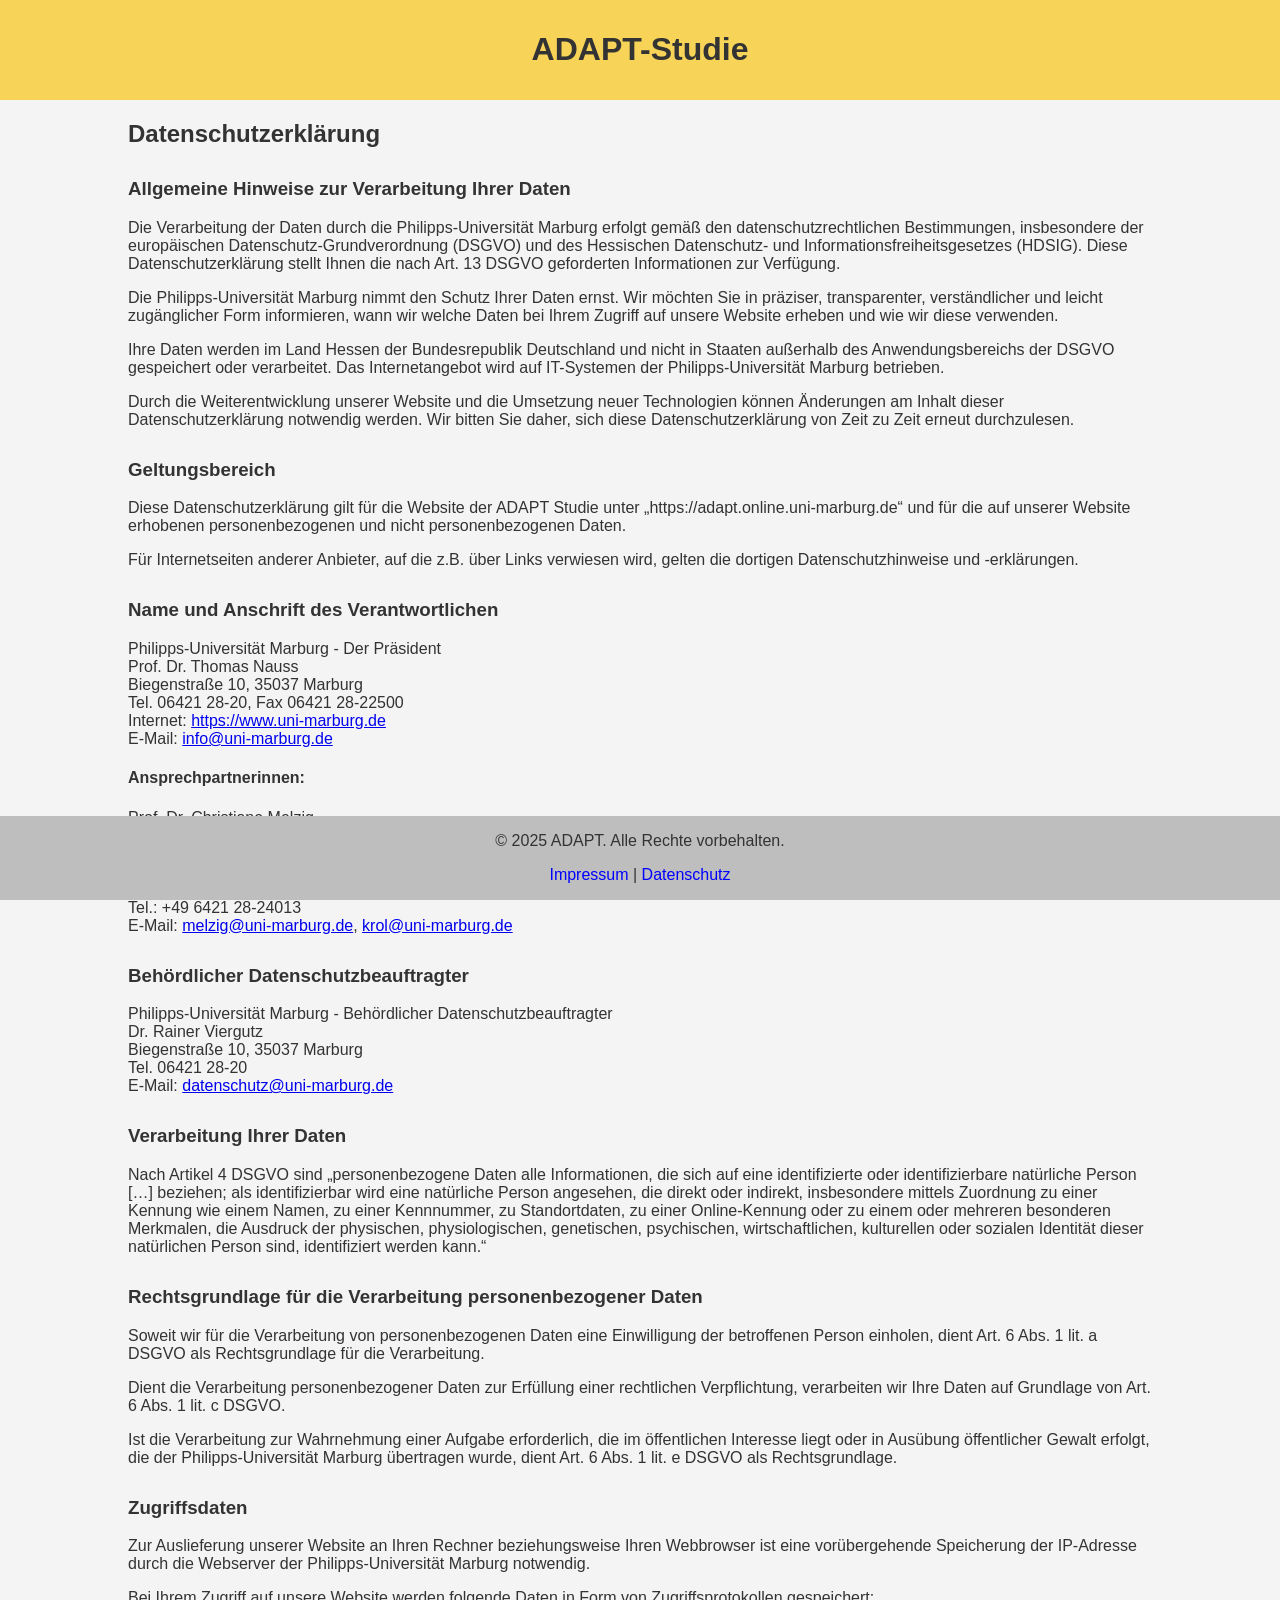
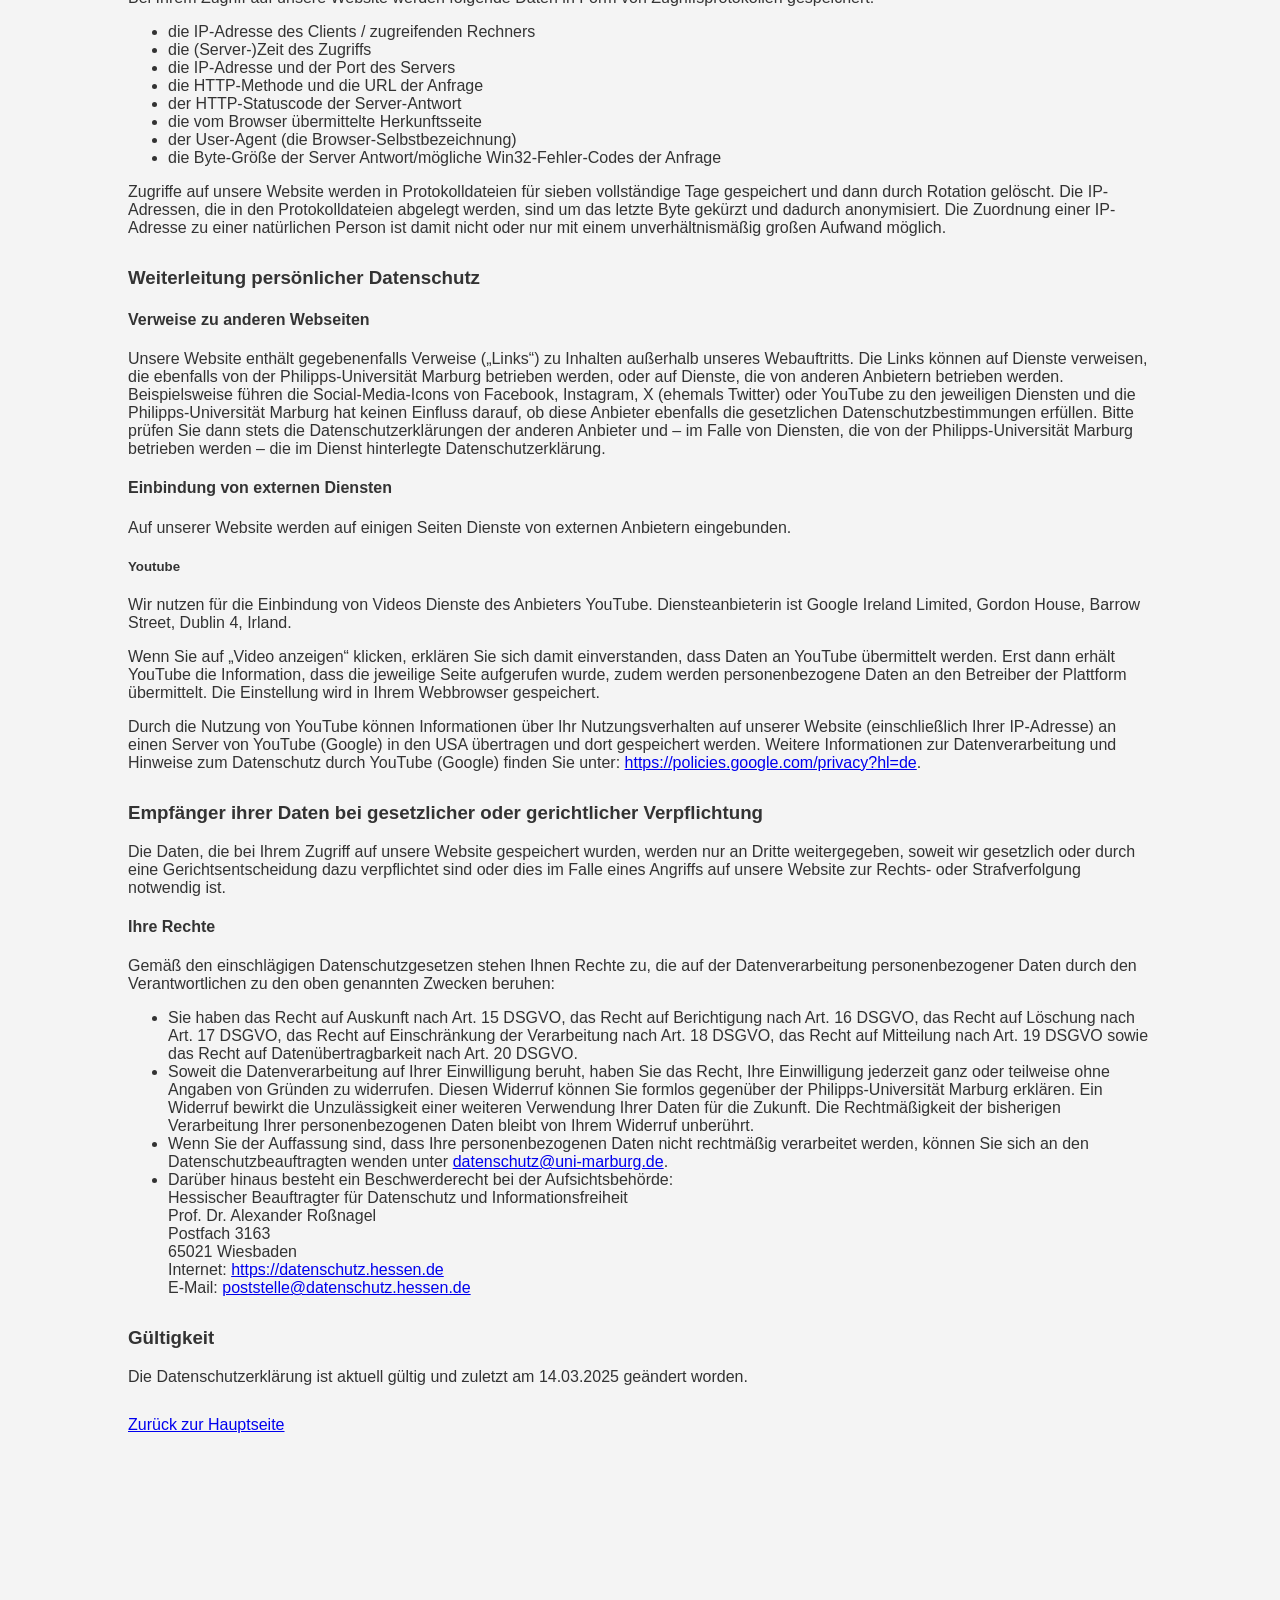
==== data_protection.html @ 7ef9ec9d "Added data protection and legal notice" ====
<!DOCTYPE html>
<html lang="de">
<head>
    <meta charset="UTF-8">
    <meta name="viewport" content="width=device-width, initial-scale=1.0">
    <title>Data protection</title>
    <link rel="stylesheet" href="styles.css">
    <style>
        /*Basic styling*/
        body {
            font-family: Arial, sans-serif;
            margin: 0;
            padding: 0;
            background-color: #f4f4f4;
            color: #333;
        }
        header {
            background-color: #F7D358;
            color: #333;
            text-align: center;
            padding: 10px 0;
        }
        .container {
            width: 80%;
            margin: 20px auto;
            padding-bottom: 150px;
        }
        section {
            margin-bottom: 30px;
        }
        /*Footer styling*/
        /*Footer styling*/
        footer {
            background-color: #BEBEBE;
            color: #333;
            text-align: center;
            padding: 0px;
            position: fixed;
            bottom: 0;
            width: 100%;
        }
        footer a {
            color: #333;
            text-decoration: none;
            color: blue;
        }
        .legal-notice, .data-protection-policy {
            font-size: 14px;
            margin-top: 20px;
        }
    </style>
</head>
<body>
    <header>
        <h1>ADAPT-Studie</h1>
    </header>

    <div class="container">
        <section>
            <h2>Datenschutzerklärung</h2>
        </section>

        <section>
            <h3>Allgemeine Hinweise zur Verarbeitung Ihrer Daten</h3>
            <p>Die Verarbeitung der Daten durch die Philipps-Universität Marburg erfolgt gemäß den datenschutzrechtlichen Bestimmungen,
                insbesondere der europäischen Datenschutz-Grundverordnung (DSGVO) und des Hessischen Datenschutz- und
                Informationsfreiheitsgesetzes (HDSIG). Diese Datenschutzerklärung stellt Ihnen die nach Art. 13 DSGVO geforderten
                Informationen zur Verfügung. 
            </p>
            <p>Die Philipps-Universität Marburg nimmt den Schutz Ihrer Daten ernst. Wir möchten Sie in präziser, transparenter, verständlicher
                und leicht zugänglicher Form informieren, wann wir welche Daten bei Ihrem Zugriff auf unsere Website erheben und wie wir diese
                verwenden.
            </p>
            <p>Ihre Daten werden im Land Hessen der Bundesrepublik Deutschland und nicht in Staaten außerhalb des Anwendungsbereichs der DSGVO
                gespeichert oder verarbeitet. Das Internetangebot wird auf IT-Systemen der Philipps-Universität Marburg betrieben.
            </p>
            <p>Durch die Weiterentwicklung unserer Website und die Umsetzung neuer Technologien können Änderungen am Inhalt dieser
                Datenschutzerklärung notwendig werden. Wir bitten Sie daher, sich diese Datenschutzerklärung von Zeit zu Zeit erneut
                durchzulesen.
            </p>
        </section>

        <section>
            <h3>Geltungsbereich</h3>
            <p>Diese Datenschutzerklärung gilt für die Website der ADAPT Studie unter „https://adapt.online.uni-marburg.de“ und für die auf
                unserer Website erhobenen personenbezogenen und nicht personenbezogenen Daten.
            </p>
            <p>Für Internetseiten anderer Anbieter, auf die z.B. über Links verwiesen wird, gelten die dortigen Datenschutzhinweise
                und -erklärungen.
            </p>
        </section>

        <section>
            <h3>Name und Anschrift des Verantwortlichen</h3>
            <p>Philipps-Universität Marburg - Der Präsident<br>
                Prof. Dr. Thomas Nauss<br>
                Biegenstraße 10, 35037 Marburg<br>
                Tel. 06421 28-20, Fax 06421 28-22500<br>
                Internet: <a href="https://www.uni-marburg.de">https://www.uni-marburg.de</a><br>
                E-Mail: <a href="mailto:info@uni-marburg.de">info@uni-marburg.de</a>
            </p>
            <h4>Ansprechpartnerinnen:</h4>
            <p>Prof. Dr. Christiane Melzig<br>
                M. Sc. Leonie Krol<br>
                Philipps-Universität Marburg<br>
                FB 04|Psychologie – Klinische Psychologie, Experimentelle Psychopathologie und Psychotherapie<br>
                Gutenbergstraße 29a, 35032 Marburg<br>
                Tel.: +49 6421 28-24013<br>
                E-Mail: <a href="mailto:melzig@uni-marburg.de">melzig@uni-marburg.de</a>,
                <a href="mailto:krol@uni-marburg.de">krol@uni-marburg.de</a>
                </p>
        </section>

        <section>
            <h3>Behördlicher Datenschutzbeauftragter</h3>
            <p>Philipps-Universität Marburg - Behördlicher Datenschutzbeauftragter<br>
                Dr. Rainer Viergutz<br>
                Biegenstraße 10, 35037 Marburg<br>
                Tel. 06421 28-20<br>
                E-Mail: <a href="mailto:datenschutz@uni-marburg.de">datenschutz@uni-marburg.de</a>
                </p>
        </section>

        <section>
            <h3>Verarbeitung Ihrer Daten</h3>
            <p>Nach Artikel 4 DSGVO sind „personenbezogene Daten alle Informationen, die sich auf eine identifizierte oder
                identifizierbare natürliche Person […] beziehen; als identifizierbar wird eine natürliche Person angesehen, die
                direkt oder indirekt, insbesondere mittels Zuordnung zu einer Kennung wie einem Namen, zu einer Kennnummer, zu
                Standortdaten, zu einer Online-Kennung oder zu einem oder mehreren besonderen Merkmalen, die Ausdruck der physischen,
                physiologischen, genetischen, psychischen, wirtschaftlichen, kulturellen oder sozialen Identität dieser natürlichen Person
                sind, identifiziert werden kann.“
            </p>
        </section>

        <section>
            <h3>Rechtsgrundlage für die Verarbeitung personenbezogener Daten</h3>
            <p>Soweit wir für die Verarbeitung von personenbezogenen Daten eine Einwilligung der betroffenen Person einholen,
                dient Art. 6 Abs. 1 lit. a DSGVO als Rechtsgrundlage für die Verarbeitung.
            </p>
            <p>Dient die Verarbeitung personenbezogener Daten zur Erfüllung einer rechtlichen Verpflichtung, verarbeiten wir
                Ihre Daten auf Grundlage von Art. 6 Abs. 1 lit. c DSGVO.
            </p>
            <p>Ist die Verarbeitung zur Wahrnehmung einer Aufgabe erforderlich, die im öffentlichen Interesse liegt oder in Ausübung
                öffentlicher Gewalt erfolgt, die der Philipps-Universität Marburg übertragen wurde, dient Art. 6 Abs. 1 lit. e DSGVO
                als Rechtsgrundlage.
            </p>
        </section>

        <section>
            <h3>Zugriffsdaten</h3>
            <p>Zur Auslieferung unserer Website an Ihren Rechner beziehungsweise Ihren Webbrowser ist eine vorübergehende Speicherung
                der IP-Adresse durch die Webserver der Philipps-Universität Marburg notwendig.
            </p>
            <p>Bei Ihrem Zugriff auf unsere Website werden folgende Daten in Form von Zugriffsprotokollen gespeichert:</p>
            <ul>
                <li>die IP-Adresse des Clients / zugreifenden Rechners</li>
                <li>die (Server-)Zeit des Zugriffs</li>
                <li>die IP-Adresse und der Port des Servers</li>
                <li>die HTTP-Methode und die URL der Anfrage</li>
                <li>der HTTP-Statuscode der Server-Antwort</li>
                <li>die vom Browser übermittelte Herkunftsseite</li>
                <li>der User-Agent (die Browser-Selbstbezeichnung)</li>
                <li>die Byte-Größe der Server Antwort/mögliche Win32-Fehler-Codes der Anfrage</li>
            </ul>
            <p>Zugriffe auf unsere Website werden in Protokolldateien für sieben vollständige Tage gespeichert und dann durch Rotation
                gelöscht. Die IP-Adressen, die in den Protokolldateien abgelegt werden, sind um das letzte Byte gekürzt und dadurch
                anonymisiert. Die Zuordnung einer IP-Adresse zu einer natürlichen Person ist damit nicht oder nur mit einem
                unverhältnismäßig großen Aufwand möglich.
            </p>
        </section>

        <section>
            <h3>Weiterleitung persönlicher Datenschutz</h3>
            <h4>Verweise zu anderen Webseiten</h4>
            <p>Unsere Website enthält gegebenenfalls Verweise („Links“) zu Inhalten außerhalb unseres Webauftritts. Die Links können
                auf Dienste verweisen, die ebenfalls von der Philipps-Universität Marburg betrieben werden, oder auf Dienste, die von
                anderen Anbietern betrieben werden. Beispielsweise führen die Social-Media-Icons von Facebook, Instagram, X (ehemals Twitter)
                oder YouTube zu den jeweiligen Diensten und die Philipps-Universität Marburg hat keinen Einfluss darauf, ob diese Anbieter
                ebenfalls die gesetzlichen Datenschutzbestimmungen erfüllen. Bitte prüfen Sie dann stets die Datenschutzerklärungen der
                anderen Anbieter und – im Falle von Diensten, die von der Philipps-Universität Marburg betrieben werden – die im Dienst
                hinterlegte Datenschutzerklärung.
            </p>
            <h4>Einbindung von externen Diensten</h4>
            <p>Auf unserer Website werden auf einigen Seiten Dienste von externen Anbietern eingebunden.</p>
            <h5>Youtube</h5>
            <p>Wir nutzen für die Einbindung von Videos Dienste des Anbieters YouTube. Diensteanbieterin ist Google Ireland Limited,
                Gordon House, Barrow Street, Dublin 4, Irland.
            </p>
            <p>Wenn Sie auf „Video anzeigen“ klicken, erklären Sie sich damit einverstanden, dass Daten an YouTube übermittelt werden.
                Erst dann erhält YouTube die Information, dass die jeweilige Seite aufgerufen wurde, zudem werden personenbezogene Daten
                an den Betreiber der Plattform übermittelt. Die Einstellung wird in Ihrem Webbrowser gespeichert.
            </p>
            <p>Durch die Nutzung von YouTube können Informationen über Ihr Nutzungsverhalten auf unserer Website
                (einschließlich Ihrer IP-Adresse) an einen Server von YouTube (Google) in den USA übertragen und dort gespeichert werden.
                Weitere Informationen zur Datenverarbeitung und Hinweise zum Datenschutz durch YouTube (Google) finden Sie unter:
                <a href="https://policies.google.com/privacy?hl=de">https://policies.google.com/privacy?hl=de</a>.
            </p>
        </section>

        <section>
            <h3>Empfänger ihrer Daten bei gesetzlicher oder gerichtlicher Verpflichtung</h3>
            <p>Die Daten, die bei Ihrem Zugriff auf unsere Website gespeichert wurden, werden nur an Dritte weitergegeben,
                soweit wir gesetzlich oder durch eine Gerichtsentscheidung dazu verpflichtet sind oder dies im Falle eines Angriffs
                auf unsere Website zur Rechts- oder Strafverfolgung notwendig ist.
            </p>
            <h4>Ihre Rechte</h4>
            <p>Gemäß den einschlägigen Datenschutzgesetzen stehen Ihnen Rechte zu, die auf der Datenverarbeitung personenbezogener Daten
                durch den Verantwortlichen zu den oben genannten Zwecken beruhen:
            </p>
            <ul>
                <li>Sie haben das Recht auf Auskunft nach Art. 15 DSGVO, das Recht auf Berichtigung nach Art. 16 DSGVO, das Recht auf
                    Löschung nach Art. 17 DSGVO, das Recht auf Einschränkung der Verarbeitung nach Art. 18 DSGVO, das Recht auf Mitteilung
                    nach Art. 19 DSGVO sowie das Recht auf Datenübertragbarkeit nach Art. 20 DSGVO.
                </li>
                <li>Soweit die Datenverarbeitung auf Ihrer Einwilligung beruht, haben Sie das Recht, Ihre Einwilligung jederzeit
                    ganz oder teilweise ohne Angaben von Gründen zu widerrufen. Diesen Widerruf können Sie formlos gegenüber der
                    Philipps-Universität Marburg erklären. Ein Widerruf bewirkt die Unzulässigkeit einer weiteren Verwendung Ihrer
                    Daten für die Zukunft. Die Rechtmäßigkeit der bisherigen Verarbeitung Ihrer personenbezogenen Daten bleibt von
                    Ihrem Widerruf unberührt.
                </li>
                <li>Wenn Sie der Auffassung sind, dass Ihre personenbezogenen Daten nicht rechtmäßig verarbeitet werden, können Sie
                    sich an den Datenschutzbeauftragten wenden unter <a href="mailto:datenschutz@uni-marburg.de">datenschutz@uni-marburg.de</a>.
                </li>
                <li>Darüber hinaus besteht ein Beschwerderecht bei der Aufsichtsbehörde:<br>
                    Hessischer Beauftragter für Datenschutz und Informationsfreiheit<br>
                    Prof. Dr. Alexander Roßnagel<br>
                    Postfach 3163<br>
                    65021 Wiesbaden<br>
                    Internet: <a href="https://datenschutz.hessen.de">https://datenschutz.hessen.de</a><br>
                    E-Mail: <a href="mailto:poststelle@datenschutz.hessen.de">poststelle@datenschutz.hessen.de</a>
                </li>
            </ul>
        </section>

        <section>
            <h3>Gültigkeit</h3>
            <p>Die Datenschutzerklärung ist aktuell gültig und zuletzt am 14.03.2025 geändert worden.</p>
        </section>
        <section>
            <p><a href="index.html">Zurück zur Hauptseite</a></p>
        </section>
    </div>

    <footer>
        <p>&copy; 2025 ADAPT. Alle Rechte vorbehalten.</p>
        <p><a href="legal_notice.html">Impressum</a> | <a href="data_protection.html">Datenschutz</a></p>
    </footer>

</body>
</html>
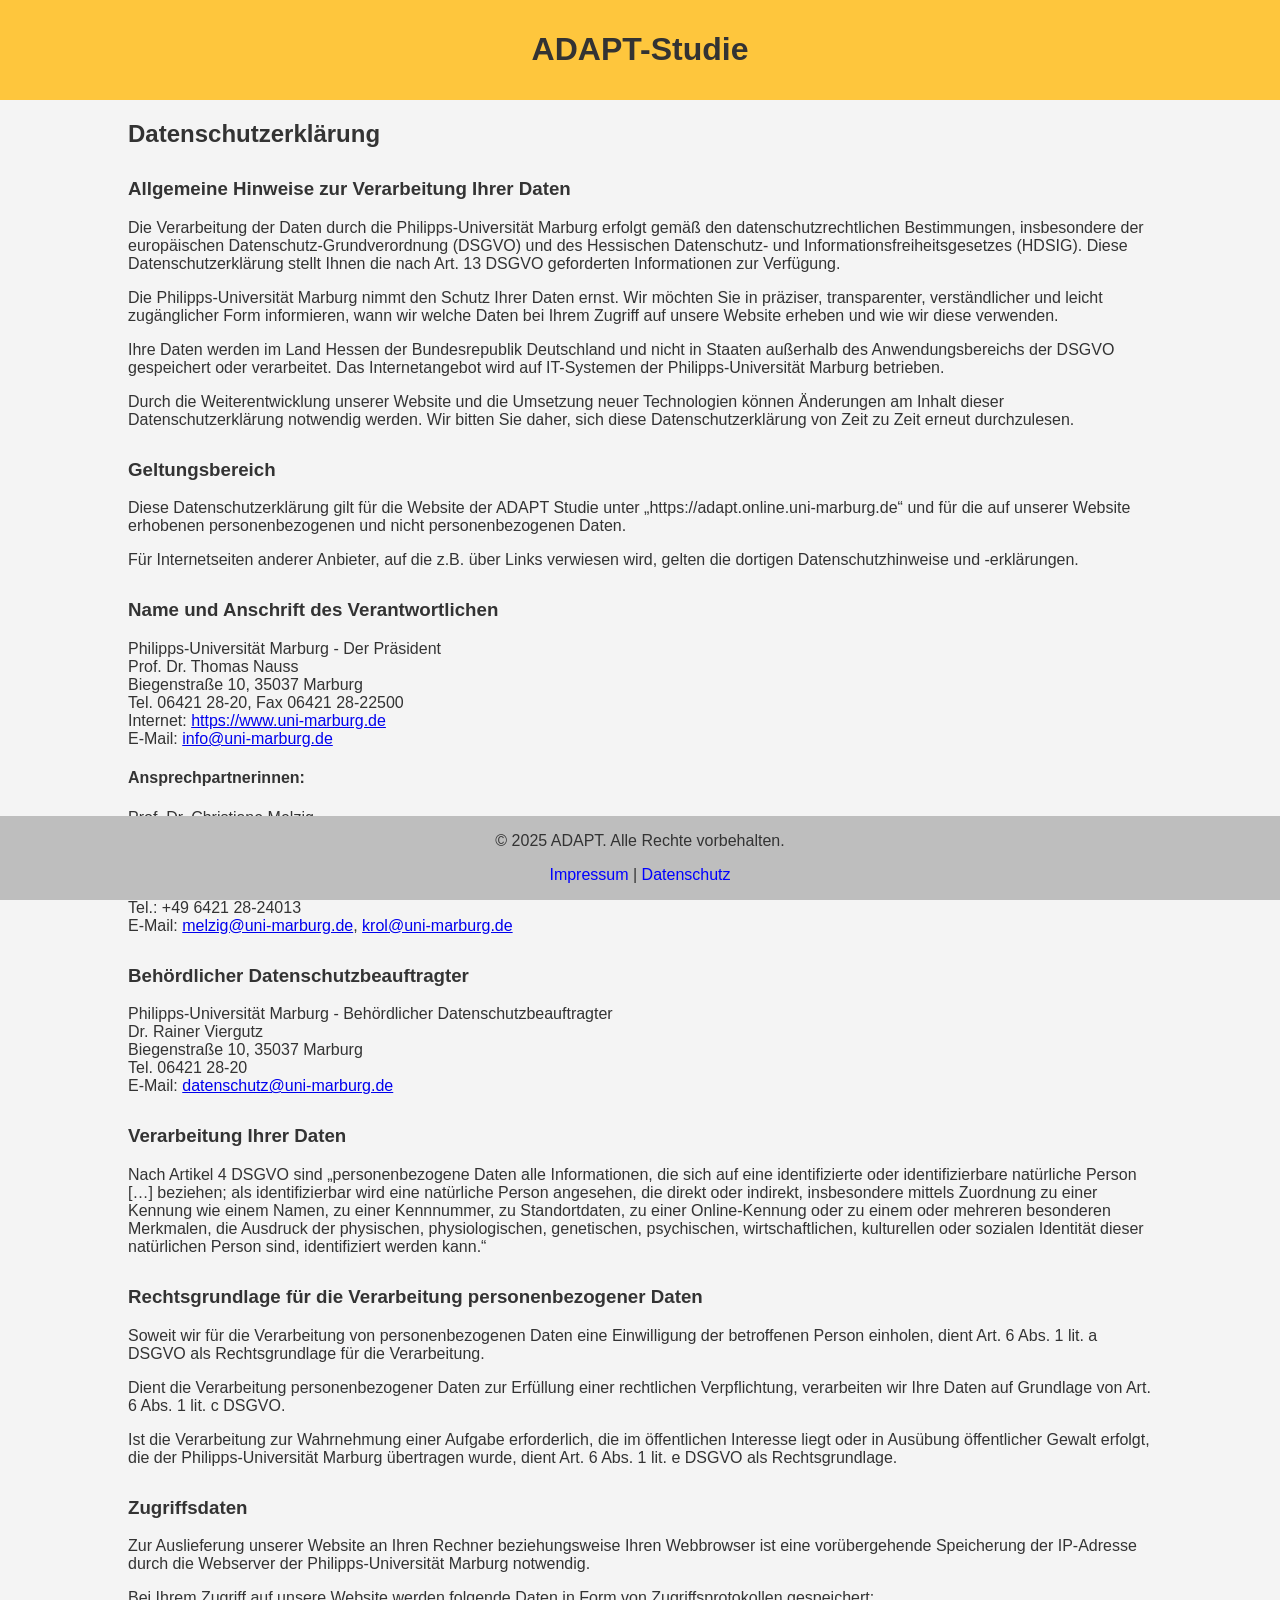
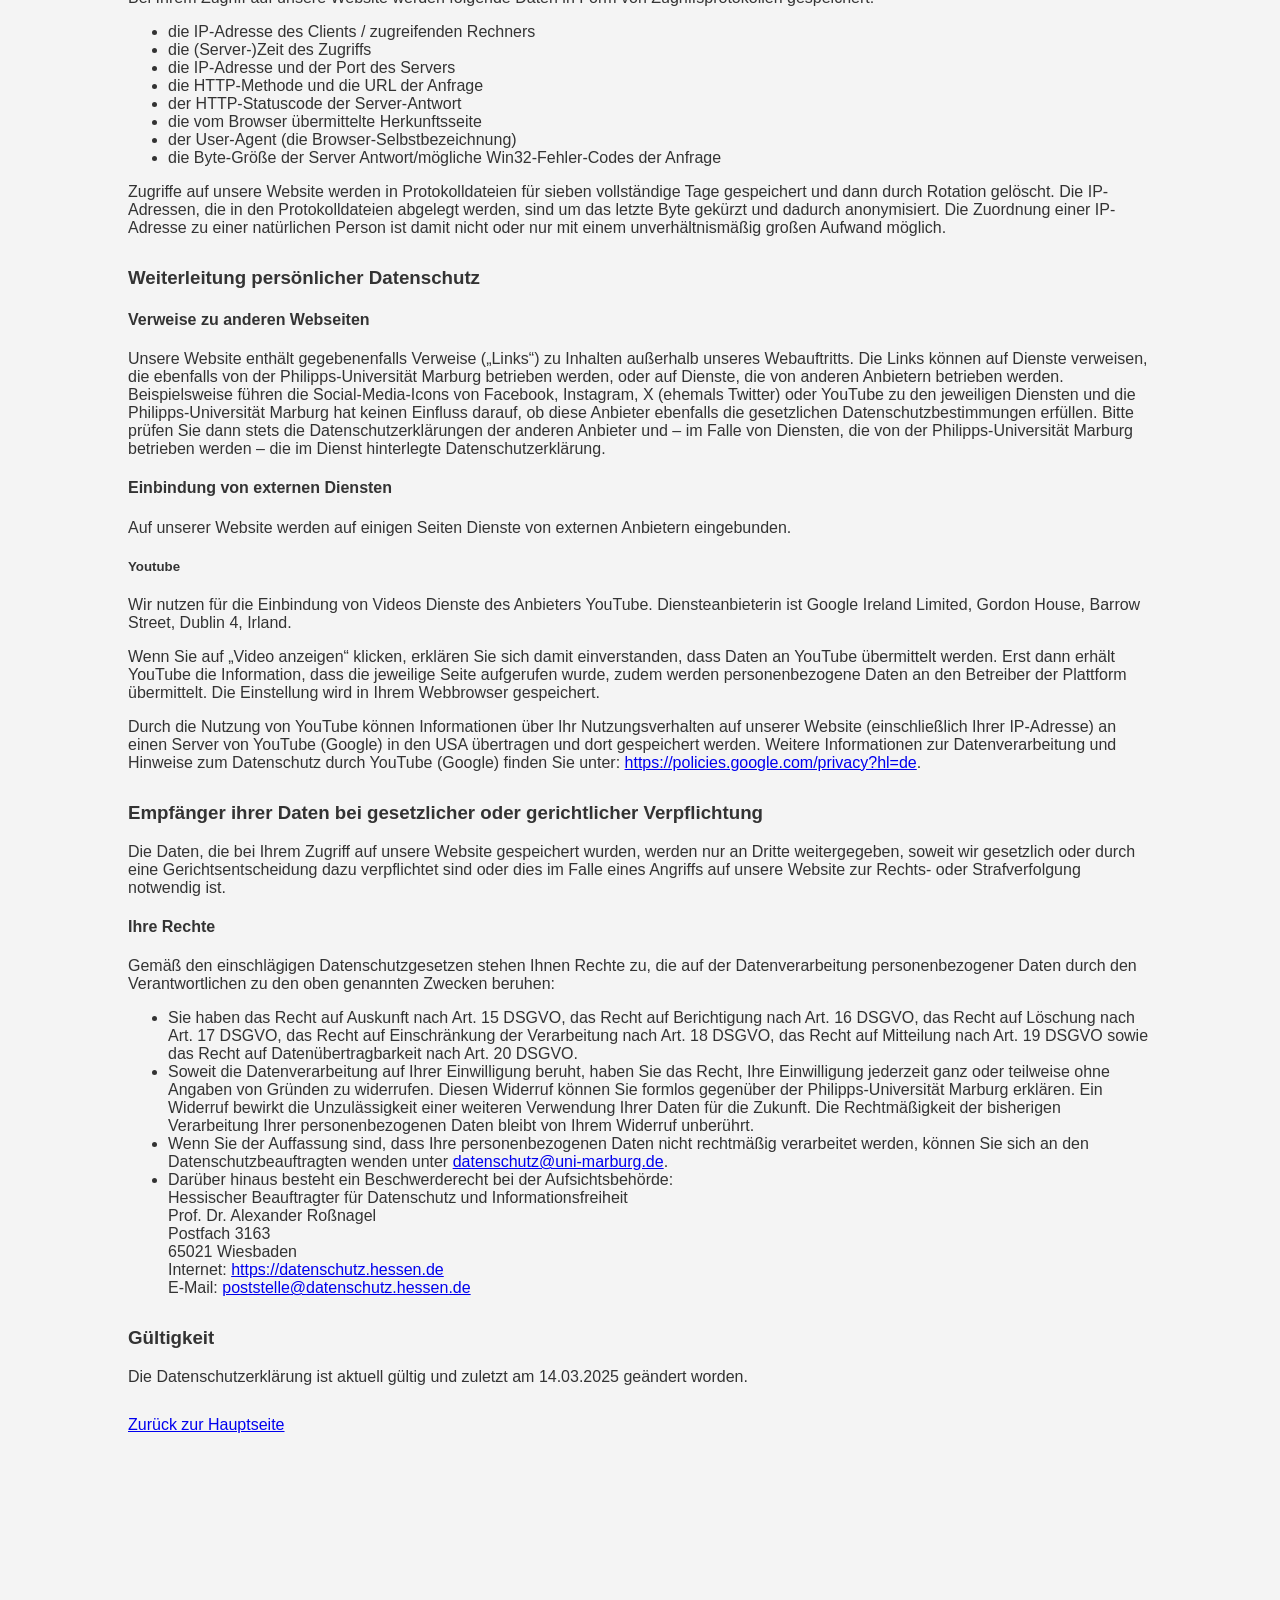
==== commit 5699ed5a: "Fixed few issues" ====
--- a/data_protection.html
+++ b/data_protection.html
@@ -15,7 +15,7 @@
             color: #333;
         }
         header {
-            background-color: #F7D358;
+            background-color: #FEC63D;
             color: #333;
             text-align: center;
             padding: 10px 0;
